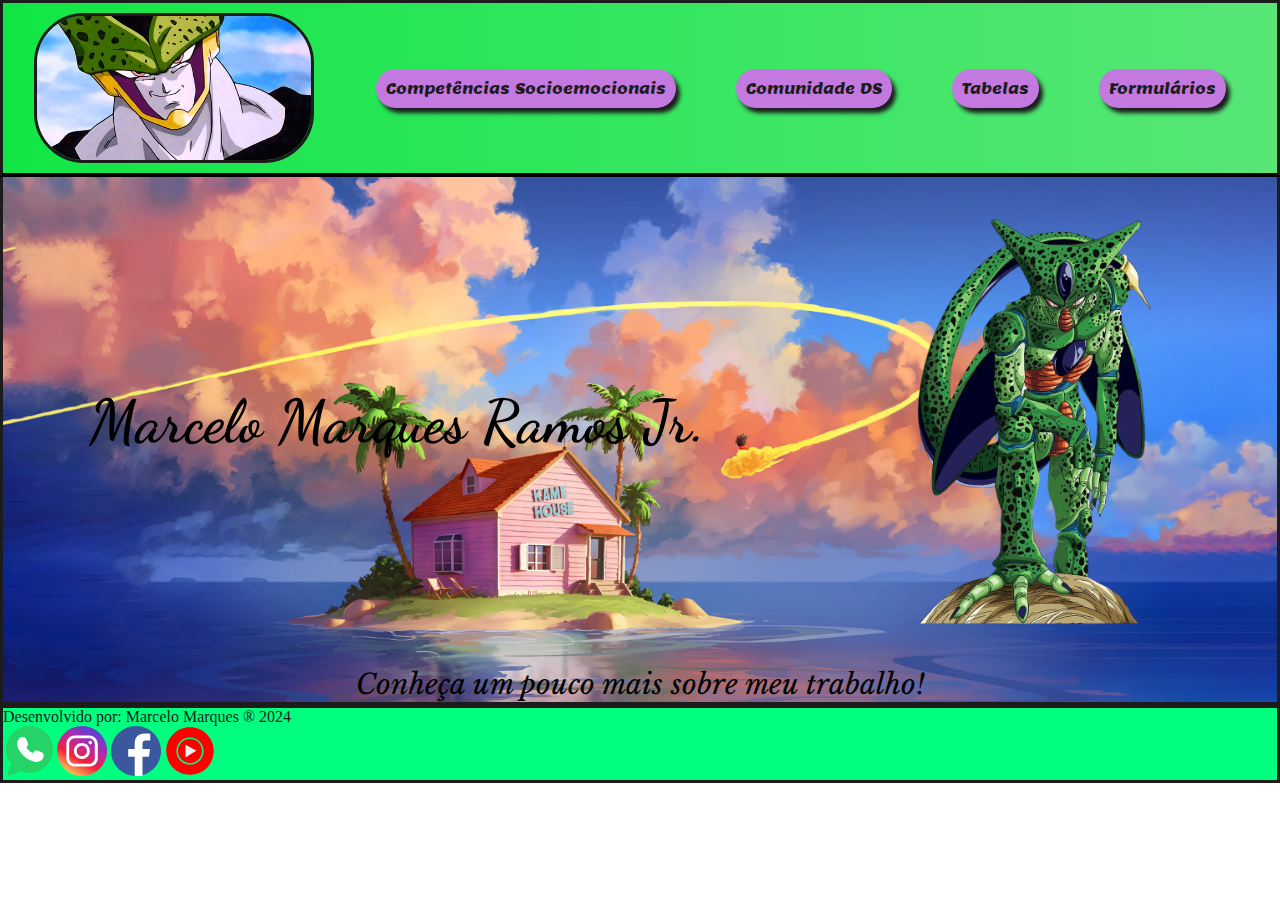
==== index.html @ a275a41d "arquivos site" ====
<!DOCTYPE html>
<html lang="pt-br">

<head>
    <meta charset="UTF-8">
    <meta name="viewport" content="width=device-width, initial-scale=1.0">
    <title>Okkotsu</title>
    <link rel="icon" href="cellicon.png">
    <link rel="stylesheet" href="okkotsu.css">
</head>

<body>
    <header class="barranav">
        <img class="barranav-imagem" src="celgif.gif" alt="logo do site">
        <nav class="barranav-menu">
            <a class="barranav-menu-item" href="competencias.html">Competências Socioemocionais</a>
            <a class="barranav-menu-item" href="index.html">Comunidade DS</a>
            <a class="barranav-menu-item" href="tabela.html">Tabelas</a>
            <a class="barranav-menu-item" href="formularios.html">Formulários</a>


        </nav>

    </header>
    <main background="cenario_cell.jpg" class="conteudo">
        <section class="conteudo-principal">
            <div class="conteudo-principal-texto">
                <h1 class="conteudo-principal-texto-titulo1">Marcelo Marques Ramos Jr.</h1>
            </div>
            <img class="conteudo-principal-imagem" src="cellinteiro.png" alt="img principal">
        </section>
        <section class="conteudo-principal">
            <div class="conteudo-principal-texto2">
                <h1 class="conteudo-principal-texto-titulo2"> Conheça um pouco mais sobre meu trabalho!</h1>
            </div>
        </section>
    </main>
    <footer class="rodape">
        <section class="rodape-texto">
            <label class="rodape-texto-escrito">Desenvolvido por: Marcelo Marques &reg; 2024</label>
        </section>
        <a class="rodape-item" href="#" target="_blank">
            <img class="rodape-item-imagem" src="zapin.svg" alt="whatsapp"></a>
        <a class="rodape-item" href="#" target="_blank">
            <img class="rodape-item-imagem" src="insta.svg" alt="instagram"></a>
        <a class="rodape-item" href="#" target="_blank">
            <img class="rodape-item-imagem" src="facebook.svg" alt="facebook"></a>
        <a class="rodape-item" href="#" target="_blank">
            <img class="rodape-item-imagem" src="youtube.svg" alt="youtube"></a>


    </footer>

</body>



</html>
---- okkotsu.css ----
@import url('https://fonts.googleapis.com/css2?family=Dancing+Script:wght@400..700&display=swap');
@import url('https://fonts.googleapis.com/css2?family=Codystar:wght@300;400&family=Lemon&family=Risque&family=Sonsie+One&display=swap');
@import url('https://fonts.googleapis.com/css2?family=Libre+Baskerville:ital,wght@0,400;0,700;1,400&display=swap');

* {
    margin: 0px;
    padding: 0px;
    box-sizing: border-box;
    text-decoration: none;
    color: #1C1C1C;
}

.rodape-item-imagem {
    width: 50px;

}

.barranav-imagem {
    height: 150px;
    border-radius: 50px;
    border-style: solid;
}

.barranav-menu-item {
    font-family: "Lemon", serif;
    font-weight: 400;
    font-style: normal;
    font-size: 15px;
    background-color: #c379e0;
    border: none;
    box-shadow: 4px 5px 4px;
    border-radius: 50px;
    padding: 10px;
    margin: 20px;

}

.barranav-menu-item:hover {
    font-family: "Lemon", serif;
    font-weight: 400;
    font-style: normal;
    font-size: 15px;
    background-color: #f1984e;
    border: none;
    box-shadow: 4px 5px 4px;
    border-radius: 50px;
    padding: 15px;
    margin: 20px;
    width: px;
    height: px;
}

.barranav {
    background: linear-gradient(to right, #11e646, #58e677);
    align-items: center;
    justify-content: space-around;
    border-bottom: 4px solid black;
    color: #1C1C1C;
    display: flex;
    flex-direction: row;
    padding: 10px;
    border-style: solid;
}

.barranav-menu {
    display: flex;
    gap: 20px;
}

.conteudo {
    border-top: 0px solid #00FF7F;
    margin-bottom: 0px;
    background-image: url(cenario_cell6.jpg);
    background-size: cover;
    border-style: solid;
    align-items: center;
}

.conteudo-principal {
    display: flex;
    flex-direction: row;
    align-items: center;
    justify-content: space-around;
}

.conteudo-principal-imagem {
    display: flex;
    align-items: center;
    justify-content: space-around;
    height: 450px;
    padding: 20px;
    margin: 20px;

}

.rodape {
    background-color: #00FF7F;
    border-style: solid;

}

.conteudo-principal-texto-titulo2 {
    font-family: "Libre Baskerville", serif;
    font-weight: 400;
    font-style: italic;
    font-size: 28px;
    display: flex;
    flex-direction: column;
    gap: px;
    padding: px;
    border-style: none;
    color: black;

}

.conteudo-principal-texto-titulo1 {
    font-family: "Dancing Script", cursive;
    font-optical-sizing: auto;
    font-weight: weight;
    font-style: normal;
    font-size: 60px;
    display: flex;
    flex-direction: column;
    gap: 20px;
    padding: px;
    border-style: none;
    color: black;
}
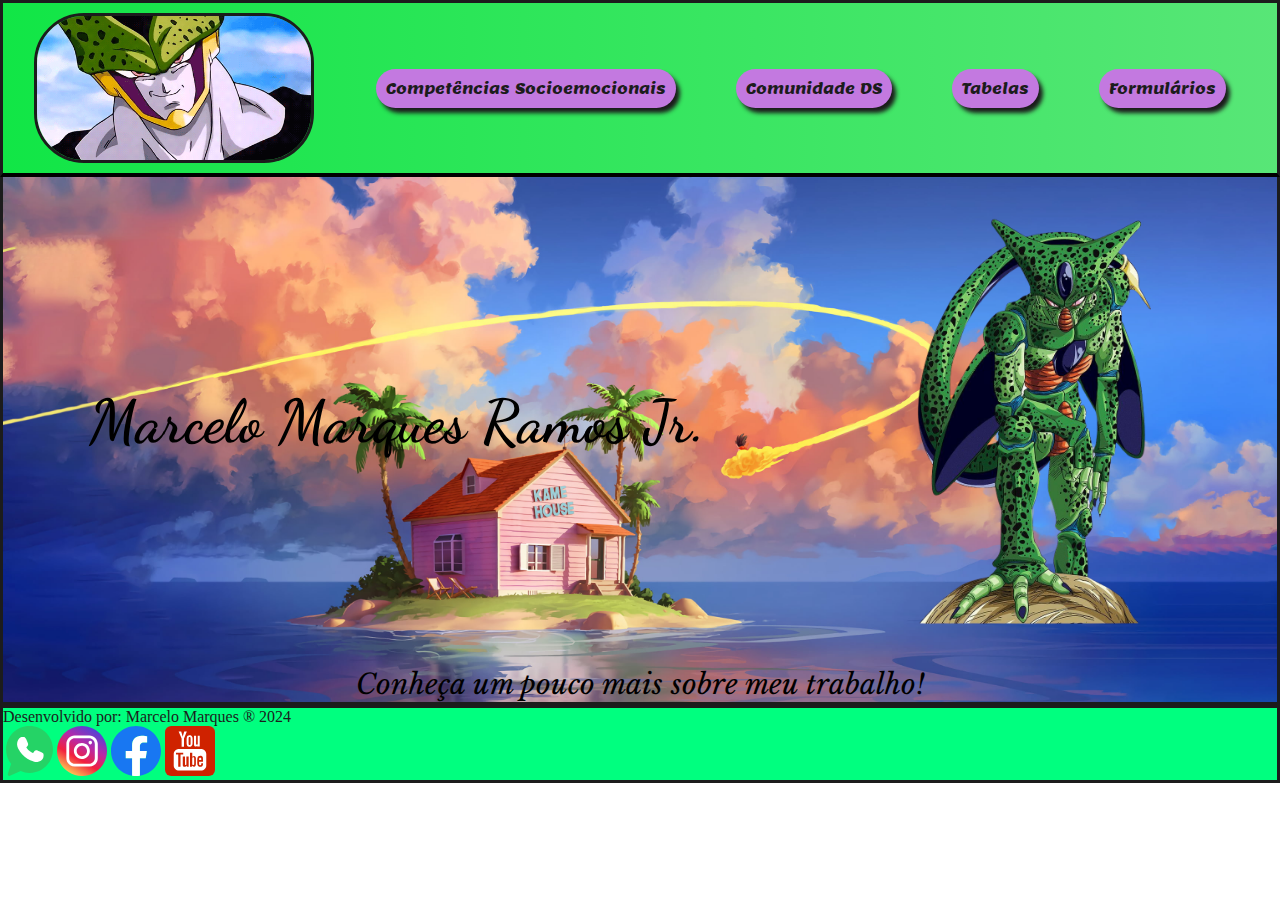
==== commit fedbb87b: "Update index.html" ====
--- a/index.html
+++ b/index.html
@@ -14,7 +14,7 @@
         <img class="barranav-imagem" src="celgif.gif" alt="logo do site">
         <nav class="barranav-menu">
             <a class="barranav-menu-item" href="competencias.html">Competências Socioemocionais</a>
-            <a class="barranav-menu-item" href="index.html">Comunidade DS</a>
+            <a class="barranav-menu-item" href="ds.html">Comunidade DS</a>
             <a class="barranav-menu-item" href="tabela.html">Tabelas</a>
             <a class="barranav-menu-item" href="formularios.html">Formulários</a>
 
@@ -55,4 +55,4 @@
 
 
 
-</html>+</html>
